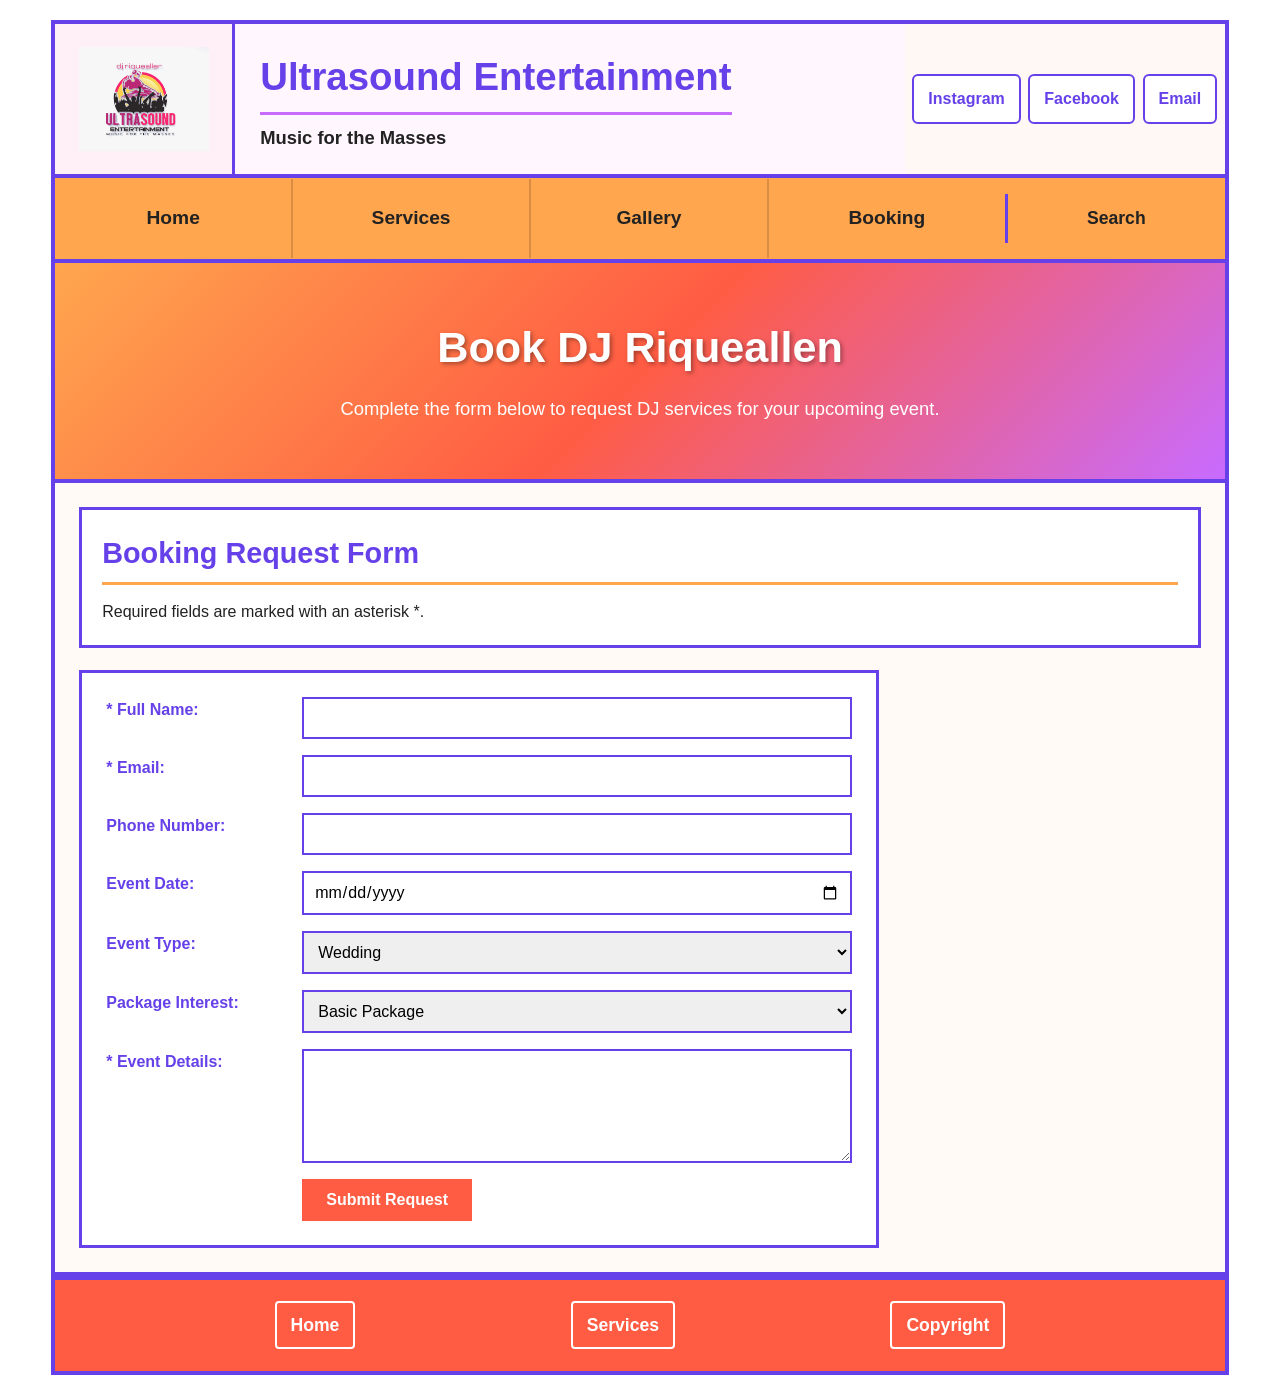
==== booking.html @ 8d4fa6fc "Update website pages and CSS" ====
<!DOCTYPE html>
<html lang="en">
<head>
    <meta charset="UTF-8">
    <meta name="viewport" content="width=device-width, initial-scale=1.0">
    <title>Ultrasound Entertainment :: Booking</title>
    <link rel="stylesheet" href="style.css">
</head>
<body>
    <div id="wrapper">

        <header class="site-header">
            <div class="logo-area">
                <img src="logo.jpg" alt="Ultrasound Entertainment logo">
            </div>

            <div class="brand-area">
                <h1>Ultrasound Entertainment</h1>
                <p>Music for the Masses</p>
            </div>

            <div class="social-area">
                <a href="#">Instagram</a>
                <a href="#">Facebook</a>
                <a href="mailto:youremail@example.com">Email</a>
            </div>
        </header>

        <nav class="main-nav">
            <ul>
                <li><a href="index.html">Home</a></li>
                <li><a href="services.html">Services</a></li>
                <li><a href="#">Gallery</a></li>
                <li><a href="booking.html">Booking</a></li>
            </ul>

            <div class="search-area">
                <span>Search</span>
            </div>
        </nav>

        <section class="page-hero">
            <h2>Book DJ Riqueallen</h2>
            <p>Complete the form below to request DJ services for your upcoming event.</p>
        </section>

        <main class="page-content">
            <section class="intro-section">
                <h3>Booking Request Form</h3>
                <p>Required fields are marked with an asterisk *.</p>
            </section>

            <form class="booking-form" method="post" action="#">
                <label for="fullName">* Full Name:</label>
                <input type="text" id="fullName" name="fullName" required>

                <label for="email">* Email:</label>
                <input type="email" id="email" name="email" required>

                <label for="phone">Phone Number:</label>
                <input type="tel" id="phone" name="phone">

                <label for="eventDate">Event Date:</label>
                <input type="date" id="eventDate" name="eventDate">

                <label for="eventType">Event Type:</label>
                <select id="eventType" name="eventType">
                    <option value="wedding">Wedding</option>
                    <option value="birthday">Birthday Party</option>
                    <option value="corporate">Corporate Event</option>
                    <option value="school">School Event</option>
                    <option value="other">Other</option>
                </select>

                <label for="package">Package Interest:</label>
                <select id="package" name="package">
                    <option value="basic">Basic Package</option>
                    <option value="premium">Premium Package</option>
                    <option value="deluxe">Deluxe Package</option>
                    <option value="custom">Custom Quote</option>
                </select>

                <label for="comments">* Event Details:</label>
                <textarea id="comments" name="comments" rows="5" required></textarea>

                <input type="submit" value="Submit Request">
            </form>
        </main>

        <footer class="site-footer">
            <a href="index.html">Home</a>
            <a href="services.html">Services</a>
            <a href="#">Copyright</a>
        </footer>

    </div>
</body>
</html>
---- style.css ----
:root {
    --text: #6641e9;
    --background: #ffffff;
    --primary: #ffa64e;
    --secondary: #ff5c43;
    --accent: #c86bff;
    --dark: #222222;
    --light: #f8f8ff;
    --border: #6641e9;
}

* {
    box-sizing: border-box;
    margin: 0;
    padding: 0;
}

body {
    background-color: var(--background);
    color: var(--dark);
    font-family: Arial, Helvetica, sans-serif;
    line-height: 1.6;
}

#wrapper {
    width: 92%;
    max-width: 1200px;
    margin: 20px auto;
    border: 4px solid var(--border);
    background-color: var(--background);
}

/* HEADER */
.site-header {
    display: grid;
    grid-template-columns: 180px 1fr 320px;
    align-items: center;
    border-bottom: 4px solid var(--border);
    background-color: #fff7fd;
    min-height: 150px;
}

.logo-area {
    display: flex;
    justify-content: center;
    align-items: center;
    min-height: 150px;
    border-right: 3px solid var(--border);
    padding: 15px;
    background-color: #fff0f8;
}

.logo-area img {
    width: 130px;
    max-width: 100%;
    height: auto;
    object-fit: contain;
}

.brand-area {
    padding: 20px 25px;
}

.brand-area h1 {
    font-size: 2.4rem;
    color: var(--text);
    margin-bottom: 8px;
    border-bottom: 3px solid var(--accent);
    display: inline-block;
    padding-bottom: 4px;
}

.brand-area p {
    font-size: 1.15rem;
    color: var(--dark);
    font-weight: bold;
}

.social-area {
    display: flex;
    justify-content: space-evenly;
    align-items: center;
    min-height: 150px;
    background-color: #fff8f4;
}

.social-area a {
    text-decoration: none;
    color: var(--text);
    font-weight: bold;
    border: 2px solid var(--text);
    padding: 10px 14px;
    border-radius: 6px;
    background-color: white;
}

.social-area a:hover {
    background-color: var(--accent);
    color: white;
}

/* NAVIGATION */
.main-nav {
    display: grid;
    grid-template-columns: 1fr 220px;
    align-items: center;
    border-bottom: 4px solid var(--border);
    background-color: var(--primary);
    min-height: 85px;
}

.main-nav ul {
    list-style: none;
    display: flex;
    justify-content: space-evenly;
    align-items: center;
    height: 100%;
}

.main-nav li {
    flex: 1;
    text-align: center;
    border-right: 2px solid rgba(0, 0, 0, 0.15);
}

.main-nav li:last-child {
    border-right: none;
}

.main-nav a {
    display: block;
    text-decoration: none;
    color: var(--dark);
    font-size: 1.2rem;
    font-weight: bold;
    padding: 24px 10px;
}

.main-nav a:hover {
    background-color: var(--secondary);
    color: white;
}

.search-area {
    text-align: center;
    font-size: 1.1rem;
    font-weight: bold;
    color: var(--dark);
    border-left: 3px solid var(--border);
    padding: 10px;
}

/* HERO */
.hero {
    min-height: 340px;
    border-bottom: 4px solid var(--border);
    background-image: linear-gradient(rgba(0, 0, 0, 0.35), rgba(0, 0, 0, 0.35)), url("images/hero.jpg");
    background-size: cover;
    background-position: center;
    background-repeat: no-repeat;
    display: flex;
    justify-content: center;
    align-items: center;
    padding: 30px;
}

.hero-overlay {
    width: 100%;
    max-width: 850px;
    text-align: center;
    color: white;
    padding: 30px;
    border: 3px solid white;
    background-color: rgba(0, 0, 0, 0.15);
}

.hero-overlay h2 {
    font-size: 3rem;
    margin-bottom: 16px;
    text-shadow: 2px 2px 4px rgba(0, 0, 0, 0.35);
}

.hero-overlay p {
    font-size: 1.2rem;
}

/* MAIN + SIDEBAR */
.content-layout {
    display: grid;
    grid-template-columns: 2fr 1.1fr;
    gap: 18px;
    padding: 18px;
    border-bottom: 4px solid var(--border);
    background-color: #fffefe;
}

.main-content,
.sidebar {
    border: 3px solid var(--border);
    padding: 18px;
    background-color: white;
}

.main-content {
    background-color: #fffaf5;
}

.sidebar {
    background-color: #f9f3ff;
}

.main-content h3,
.sidebar h3 {
    font-size: 1.8rem;
    margin-bottom: 18px;
    color: var(--text);
    border-bottom: 3px solid var(--primary);
    padding-bottom: 6px;
}

.content-image-box,
.video-box {
    border: 3px solid var(--border);
    height: 240px;
    display: flex;
    justify-content: center;
    align-items: center;
    margin-bottom: 24px;
    font-size: 2rem;
    font-weight: bold;
    color: var(--dark);
    background: linear-gradient(135deg, #fff, #f2f2f2);
}

.main-content p {
    font-size: 1.05rem;
    color: var(--dark);
    margin-bottom: 24px;
}

.button-row {
    display: flex;
    gap: 16px;
    flex-wrap: wrap;
}

.btn {
    text-decoration: none;
    padding: 12px 22px;
    font-weight: bold;
    border-radius: 6px;
    color: white;
    border: 2px solid transparent;
}

.primary-btn {
    background-color: var(--primary);
}

.secondary-btn {
    background-color: var(--secondary);
}

.btn:hover {
    border-color: var(--dark);
    opacity: 0.95;
}

.sidebar h4 {
    font-size: 1.2rem;
    margin-bottom: 12px;
    color: var(--dark);
    border-bottom: 2px solid var(--accent);
    padding-bottom: 5px;
    display: inline-block;
}

.sidebar ul {
    list-style: none;
    margin-top: 10px;
}

.sidebar li {
    margin-bottom: 14px;
    padding: 8px 10px;
    border-left: 4px solid var(--secondary);
    background-color: white;
}

.sidebar a {
    text-decoration: none;
    color: var(--dark);
    font-size: 1.05rem;
    font-weight: bold;
}

/* GALLERY */
.gallery-section {
    padding: 20px;
    border-bottom: 4px solid var(--border);
    background-color: #fff7fb;
}

.gallery-section h3 {
    text-align: center;
    font-size: 2rem;
    margin-bottom: 18px;
    color: var(--text);
    border-bottom: 3px solid var(--accent);
    display: inline-block;
    width: 100%;
    padding-bottom: 8px;
}

.gallery-grid {
    display: grid;
    grid-template-columns: repeat(4, 1fr);
    gap: 16px;
}

.gallery-item {
    border: 3px solid var(--border);
    min-height: 130px;
    display: flex;
    justify-content: center;
    align-items: center;
    font-size: 1.5rem;
    font-weight: bold;
    color: var(--dark);
    background: linear-gradient(135deg, #ffffff, #f0f0f0);
}

/* FOOTER */
.site-footer {
    display: flex;
    justify-content: space-evenly;
    align-items: center;
    min-height: 95px;
    flex-wrap: wrap;
    gap: 12px;
    padding: 16px;
    background-color: var(--secondary);
    border-top: 4px solid var(--border);
}

.site-footer a {
    text-decoration: none;
    color: white;
    font-weight: bold;
    font-size: 1.1rem;
    padding: 8px 14px;
    border: 2px solid white;
    border-radius: 4px;
}

.site-footer a:hover {
    background-color: white;
    color: var(--secondary);
}

/* TABLET */
@media (max-width: 900px) {
    .site-header {
        grid-template-columns: 1fr;
        text-align: center;
    }

    .logo-area {
        border-right: none;
        border-bottom: 3px solid var(--border);
    }

    .social-area {
        min-height: auto;
        padding: 14px;
        flex-wrap: wrap;
        gap: 10px;
    }

    .main-nav {
        grid-template-columns: 1fr;
    }

    .main-nav ul {
        flex-direction: column;
    }

    .main-nav li {
        border-right: none;
        border-bottom: 1px solid rgba(0, 0, 0, 0.15);
        width: 100%;
    }

    .search-area {
        border-left: none;
        border-top: 3px solid var(--border);
    }

    .content-layout {
        grid-template-columns: 1fr;
    }

    .gallery-grid {
        grid-template-columns: repeat(2, 1fr);
    }
}

/* PHONE */
@media (max-width: 600px) {
    .brand-area h1 {
        font-size: 1.8rem;
    }

    .hero-overlay h2 {
        font-size: 2rem;
    }

    .hero-overlay p {
        font-size: 1rem;
    }

    .gallery-grid {
        grid-template-columns: 1fr;
    }

    .site-footer {
        flex-direction: column;
    }
}

/* INNER PAGES */
.page-hero {
    min-height: 220px;
    border-bottom: 4px solid var(--border);
    background: linear-gradient(135deg, var(--primary), var(--secondary), var(--accent));
    color: white;
    text-align: center;
    padding: 50px 25px;
}

.page-hero h2 {
    font-size: 2.7rem;
    margin-bottom: 12px;
    text-shadow: 2px 2px 4px rgba(0, 0, 0, 0.35);
}

.page-hero p {
    font-size: 1.15rem;
}

.page-content {
    padding: 24px;
    background-color: #fffaf5;
    border-bottom: 4px solid var(--border);
}

.intro-section {
    border: 3px solid var(--border);
    background-color: white;
    padding: 20px;
    margin-bottom: 22px;
}

.intro-section h3,
.package-section h3 {
    color: var(--text);
    font-size: 1.8rem;
    border-bottom: 3px solid var(--primary);
    padding-bottom: 6px;
    margin-bottom: 14px;
}

.services-grid {
    display: grid;
    grid-template-columns: repeat(3, 1fr);
    gap: 18px;
    margin-bottom: 24px;
}

.service-card {
    border: 3px solid var(--border);
    background-color: #f9f3ff;
    padding: 20px;
}

.service-card h3 {
    color: var(--text);
    margin-bottom: 10px;
    border-bottom: 2px solid var(--accent);
    padding-bottom: 5px;
}

.package-section {
    border: 3px solid var(--border);
    background-color: white;
    padding: 20px;
    margin-bottom: 24px;
}

/* SERVICES TABLE */
table {
    width: 100%;
    border-collapse: collapse;
    margin-top: 12px;
}

th {
    background-color: var(--primary);
    color: var(--dark);
}

th,
td {
    border: 2px solid var(--border);
    padding: 12px;
    text-align: left;
}

tr:nth-of-type(even) {
    background-color: #f9f3ff;
}

/* BOOKING FORM */
.booking-form {
    display: grid;
    grid-template-columns: 180px 1fr;
    gap: 16px;
    border: 3px solid var(--border);
    background-color: white;
    padding: 24px;
    max-width: 800px;
}

.booking-form label {
    font-weight: bold;
    color: var(--text);
}

.booking-form input,
.booking-form select,
.booking-form textarea {
    padding: 10px;
    border: 2px solid var(--border);
    font-size: 1rem;
    font-family: Arial, Helvetica, sans-serif;
}

.booking-form input[type="submit"] {
    grid-column: 2;
    width: 170px;
    background-color: var(--secondary);
    color: white;
    font-weight: bold;
    border: 2px solid var(--secondary);
    cursor: pointer;
}

.booking-form input[type="submit"]:hover {
    background-color: var(--accent);
    border-color: var(--accent);
}

/* INNER PAGE RESPONSIVE */
@media (max-width: 900px) {
    .services-grid {
        grid-template-columns: 1fr;
    }

    .booking-form {
        grid-template-columns: 1fr;
    }

    .booking-form input[type="submit"] {
        grid-column: 1;
    }
}

@media (max-width: 600px) {
    .page-hero h2 {
        font-size: 2rem;
    }

    table {
        font-size: 0.9rem;
    }

    th,
    td {
        padding: 8px;
    }
}

.content-image-box img,
.gallery-item img {
    width: 100%;
    height: 100%;
    object-fit: cover;
}
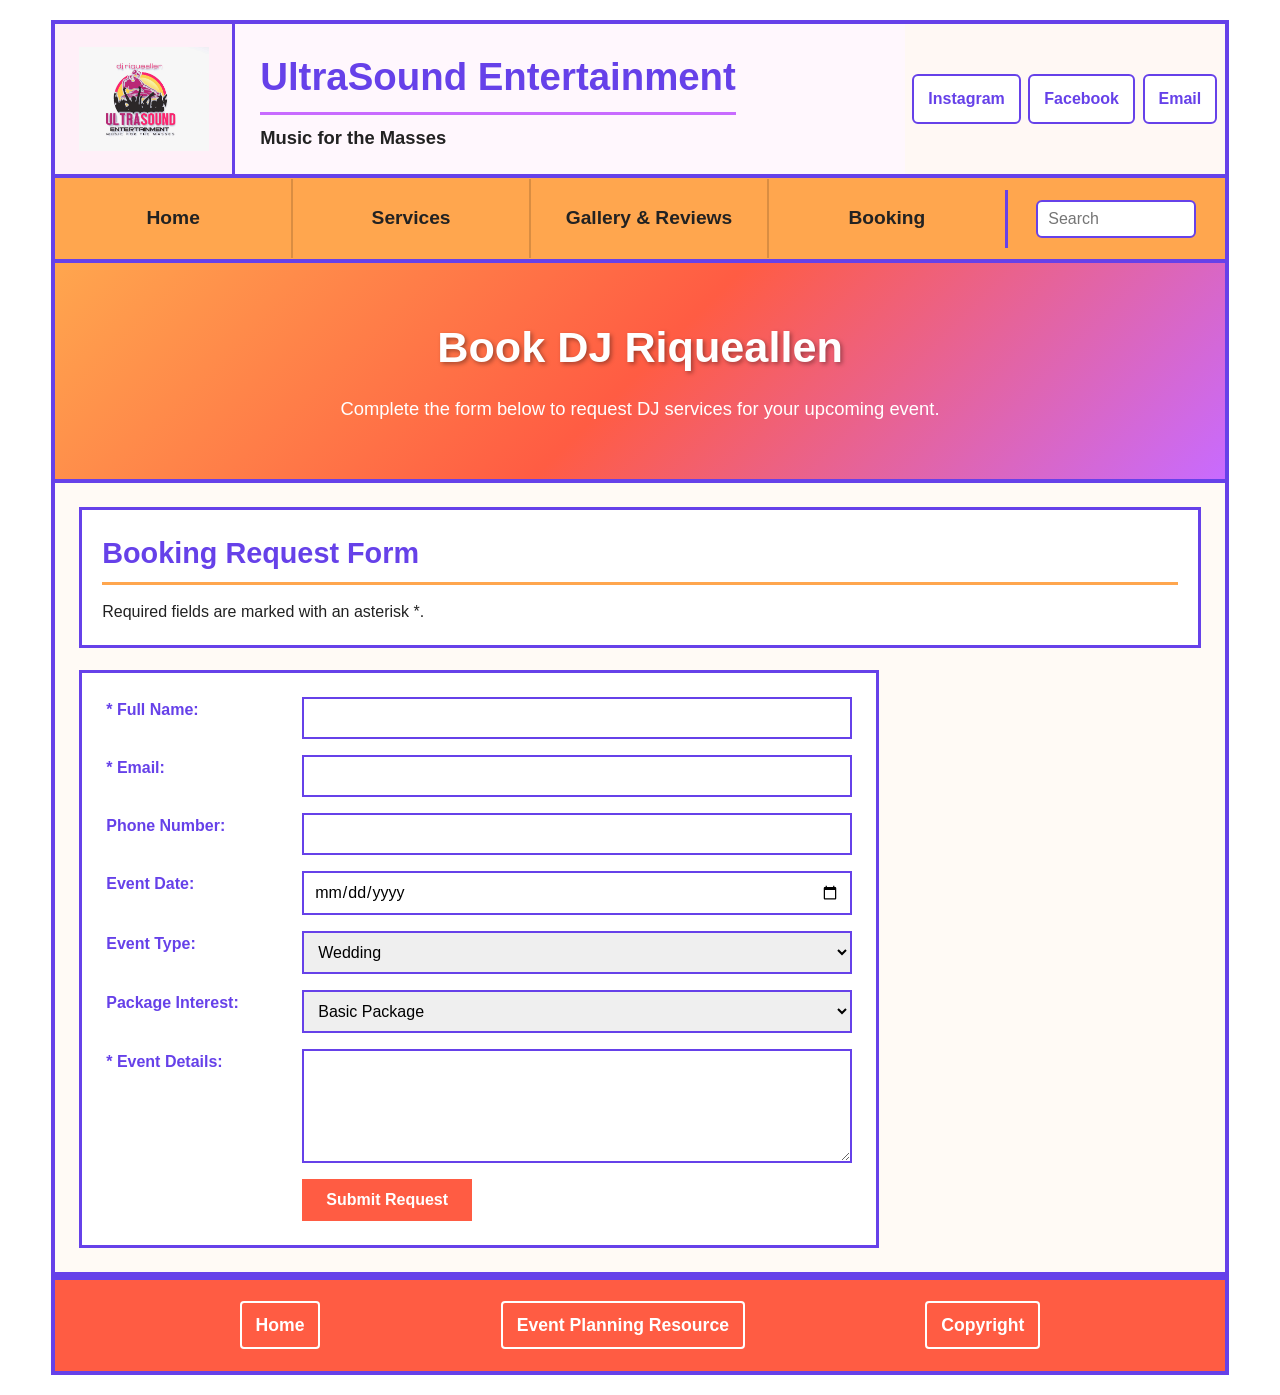
==== commit e0e2d381: "Add updated files and media file" ====
--- a/booking.html
+++ b/booking.html
@@ -1,21 +1,25 @@
 <!DOCTYPE html>
 <html lang="en">
+
 <head>
     <meta charset="UTF-8">
     <meta name="viewport" content="width=device-width, initial-scale=1.0">
-    <title>Ultrasound Entertainment :: Booking</title>
+    <title>UltraSound Entertainment :: Booking</title>
+    <meta name="description"
+        content="UltraSound Entertainment provides professional DJ services for weddings, parties, corporate events, and special celebrations.">
     <link rel="stylesheet" href="style.css">
 </head>
+
 <body>
     <div id="wrapper">
 
         <header class="site-header">
             <div class="logo-area">
-                <img src="logo.jpg" alt="Ultrasound Entertainment logo">
+                <img src="logo.jpg" alt="UltraSound Entertainment logo">
             </div>
 
             <div class="brand-area">
-                <h1>Ultrasound Entertainment</h1>
+                <h1>UltraSound Entertainment</h1>
                 <p>Music for the Masses</p>
             </div>
 
@@ -30,13 +34,14 @@
             <ul>
                 <li><a href="index.html">Home</a></li>
                 <li><a href="services.html">Services</a></li>
-                <li><a href="#">Gallery</a></li>
+                <li><a href="#">Gallery & Reviews</a></li>
                 <li><a href="booking.html">Booking</a></li>
             </ul>
 
-            <div class="search-area">
-                <span>Search</span>
-            </div>
+            <form class="search-area" action="#">
+                <label for="site-search" class="visually-hidden">Search</label>
+                <input type="search" id="site-search" name="site-search" placeholder="Search">
+            </form>
         </nav>
 
         <section class="page-hero">
@@ -89,10 +94,11 @@
 
         <footer class="site-footer">
             <a href="index.html">Home</a>
-            <a href="services.html">Services</a>
+            <a href="https://www.theknot.com/" target="_blank">Event Planning Resource</a>
             <a href="#">Copyright</a>
         </footer>
 
     </div>
 </body>
+
 </html>
--- a/style.css
+++ b/style.css
@@ -595,4 +595,169 @@
     width: 100%;
     height: 100%;
     object-fit: cover;
+}
+
+.video-box video {
+    width: 100%;
+    height: 100%;
+    object-fit: cover;
+}
+
+/* VIDEO SECTION */
+.video-section {
+    padding: 24px;
+    border-bottom: 4px solid var(--border);
+    background-color: #f9f3ff;
+    text-align: center;
+}
+
+.video-section h3 {
+    font-size: 2rem;
+    color: var(--text);
+    border-bottom: 3px solid var(--primary);
+    display: inline-block;
+    padding-bottom: 6px;
+    margin-bottom: 14px;
+}
+
+.video-section p {
+    max-width: 750px;
+    margin: 0 auto 20px auto;
+    color: var(--dark);
+}
+
+.video-section video {
+    max-width: 100%;
+    border: 4px solid var(--border);
+    background-color: #000000;
+}
+
+/* GALLERY & REVIEWS PAGE */
+.photo-gallery {
+    display: grid;
+    grid-template-columns: repeat(5, 1fr);
+    gap: 14px;
+    margin-bottom: 28px;
+}
+
+.photo-gallery img {
+    width: 100%;
+    height: 160px;
+    object-fit: cover;
+    border: 3px solid var(--border);
+    background-color: white;
+}
+
+.reviews-section {
+    border: 3px solid var(--border);
+    background-color: #fff7fb;
+    padding: 22px;
+}
+
+.reviews-section h3 {
+    font-size: 2rem;
+    color: var(--text);
+    border-bottom: 3px solid var(--accent);
+    padding-bottom: 6px;
+    margin-bottom: 18px;
+    text-align: center;
+}
+
+.review-card {
+    background-color: white;
+    border-left: 6px solid var(--secondary);
+    border-top: 2px solid var(--border);
+    border-right: 2px solid var(--border);
+    border-bottom: 2px solid var(--border);
+    padding: 18px;
+    margin-bottom: 16px;
+}
+
+.review-card p {
+    font-style: italic;
+    margin-bottom: 10px;
+}
+
+.review-card h4 {
+    color: var(--text);
+}
+
+/* RESPONSIVE GALLERY */
+@media (max-width: 900px) {
+    .photo-gallery {
+        grid-template-columns: repeat(2, 1fr);
+    }
+}
+
+@media (max-width: 600px) {
+    .photo-gallery {
+        grid-template-columns: 1fr;
+    }
+
+    .photo-gallery img {
+        height: 220px;
+    }
+}
+
+.video-box {
+    height: auto;
+    align-items: stretch;
+}
+
+.video-content {
+    width: 100%;
+}
+
+.video-content h4 {
+    color: var(--text);
+    border-bottom: 2px solid var(--accent);
+    padding-bottom: 5px;
+    margin-bottom: 10px;
+}
+
+.video-content p {
+    font-size: 0.95rem;
+    margin-bottom: 12px;
+}
+
+.video-content video {
+    width: 100%;
+    border: 3px solid var(--border);
+    background-color: #000000;
+}
+
+.video-box {
+    height: auto;
+}
+
+.video-box video {
+    width: 100%;
+    height: auto;
+}
+
+.search-area {
+    display: flex;
+    justify-content: center;
+    align-items: center;
+    border-left: 3px solid var(--border);
+    padding: 10px;
+}
+
+.search-area input {
+    width: 100%;
+    max-width: 160px;
+    padding: 8px 10px;
+    border: 2px solid var(--border);
+    border-radius: 6px;
+    font-size: 1rem;
+    font-family: Arial, Helvetica, sans-serif;
+}
+
+.search-area input:focus {
+    outline: 3px solid var(--accent);
+}
+
+.visually-hidden {
+    position: absolute;
+    left: -9999px;
 }
